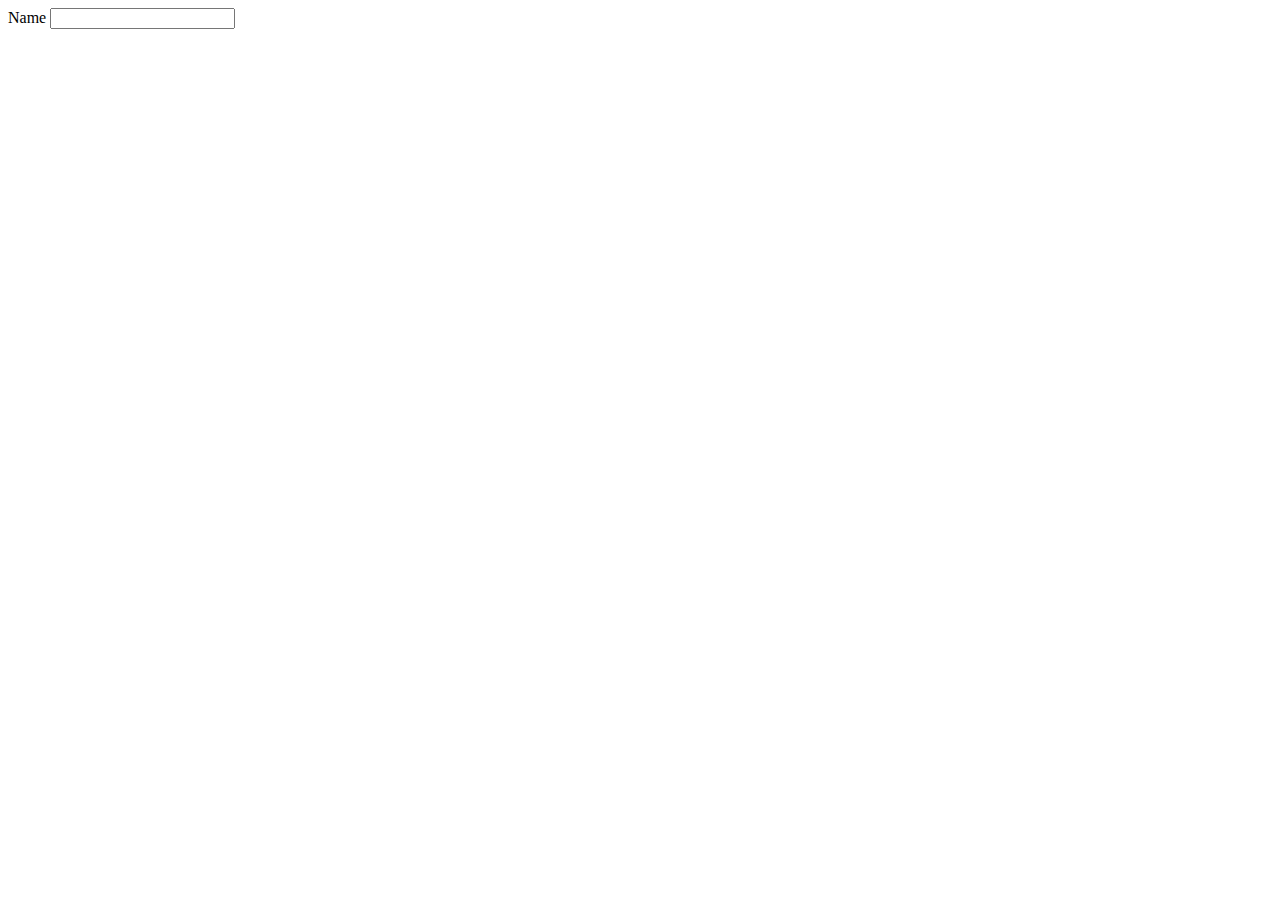
==== form.html @ d58f082d "adding form.html file." ====
<!DOCTYPE html>
<html lang="en">
<head>
    <meta charset="UTF-8">
    <meta name="viewport" content="width=device-width, initial-scale=1.0">
    <title>Form</title>
</head>
<body>
    <form action="" method="get">
        <div>
            <label for="name">Name</label>
            <input type="text" id="name" name="name">
        </div>
        
      </form>
</body>
</html>
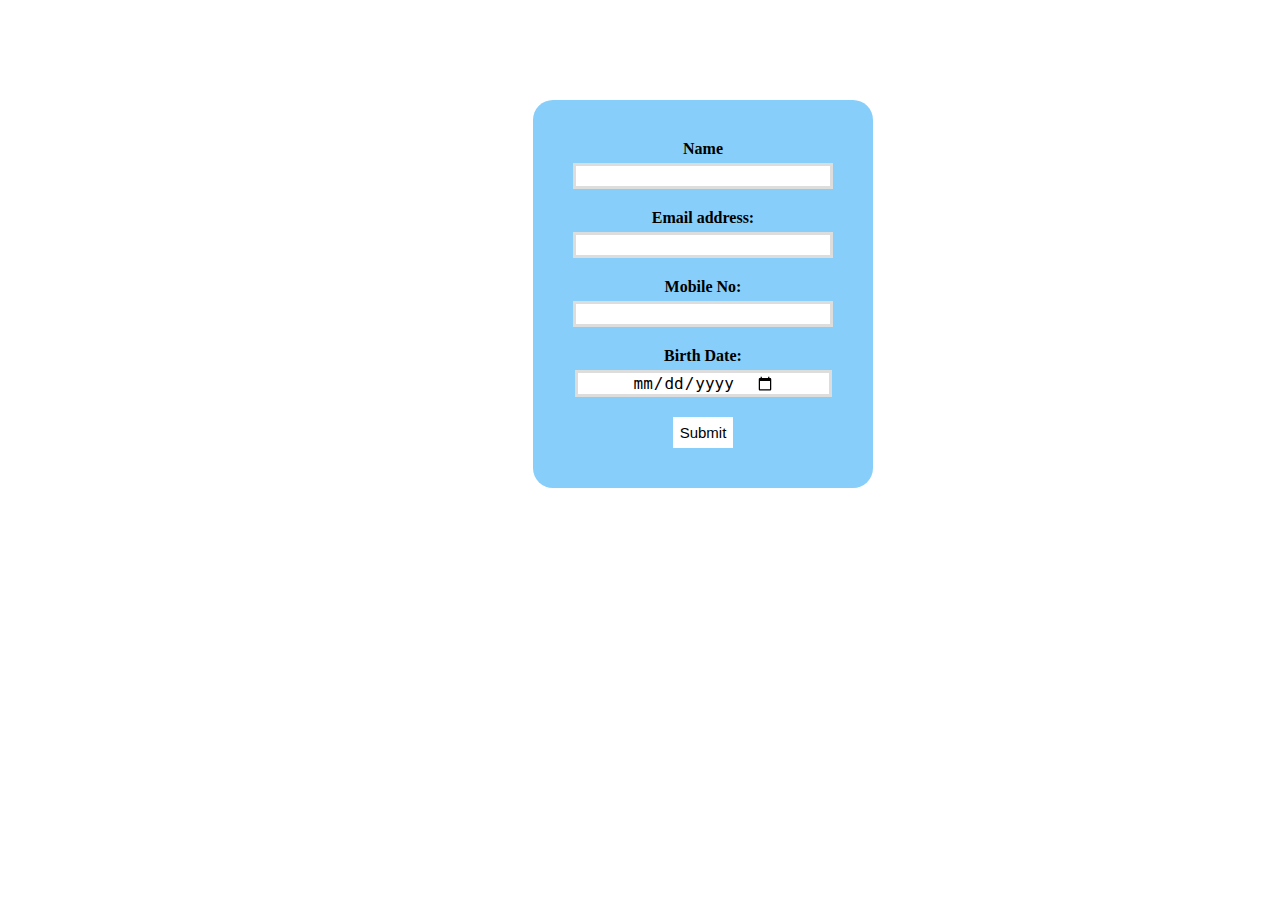
==== commit 43e91b0a: "form done" ====
--- a/form.html
+++ b/form.html
@@ -5,12 +5,70 @@
     <meta name="viewport" content="width=device-width, initial-scale=1.0">
     <title>Form</title>
 </head>
+<style>
+    
+    form {
+        display: flex;
+        justify-content: center;
+        align-items: center;
+        flex-direction: column;
+        margin: 100px;
+        margin-left: 525px;
+        gap: 20px;
+        border: none;
+        border-radius: 20px;
+        width: fit-content;
+        padding: 40px;
+        background-color: lightskyblue;
+    }
+    input {
+        width: 250px;
+        display: flex;
+        justify-content: center;
+        align-items: center;
+        flex-direction: column;
+        background: white;
+        outline: none;
+        border: 3px solid #ddd;
+        font-size: 16px;
+    }
+    label{
+        font-weight: bold;
+        display: flex;
+        justify-content: center;
+        align-items: center;
+        margin-bottom: 5px;
+    }
+
+    button {
+        font-size: 15px;
+        padding: 7px;
+        border-radius: 0;
+        background-color: white;
+        border: none;
+        cursor: pointer;
+    }
+</style>
 <body>
     <form action="" method="get">
         <div>
             <label for="name">Name</label>
-            <input type="text" id="name" name="name">
+            <input type="text" id="name" name="name" required>
         </div>
+        <div>
+            <label for="email">Email address:</label>
+            <input type="email" id="email" name="email" required>
+        </div>
+        <div>
+            <label for="number">Mobile No:</label>
+            <input type="phone" id="number" name="number" required>
+        </div>
+        <div>
+            <label for="age">Birth Date:</label>
+            <input type="date" id="age" name="age" required>
+        </div>
+
+        <button type="submit">Submit</button>
         
       </form>
 </body>
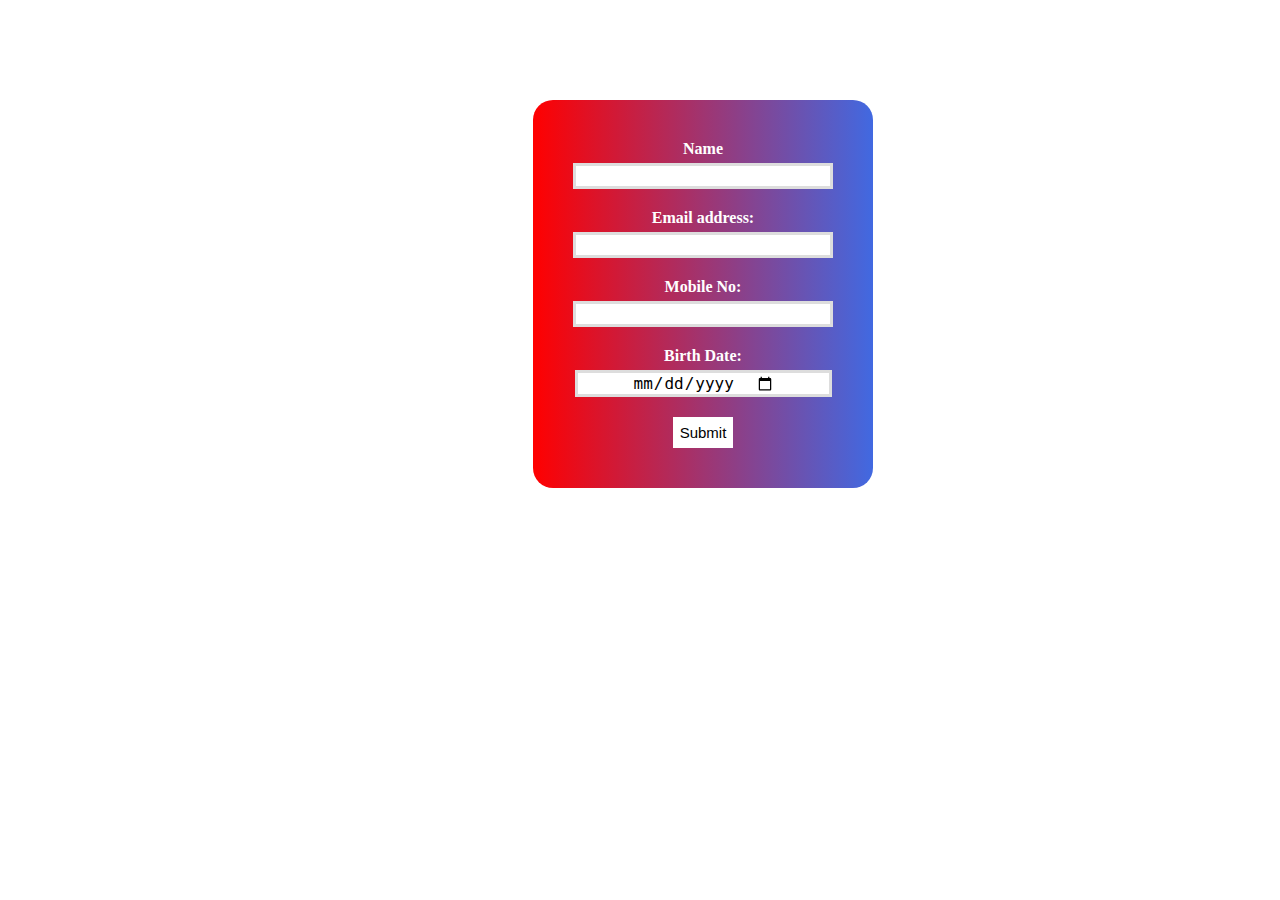
==== commit 824f78d1: "changed form b-color" ====
--- a/form.html
+++ b/form.html
@@ -6,7 +6,9 @@
     <title>Form</title>
 </head>
 <style>
-    
+    body{
+      
+    }
     form {
         display: flex;
         justify-content: center;
@@ -19,7 +21,8 @@
         border-radius: 20px;
         width: fit-content;
         padding: 40px;
-        background-color: lightskyblue;
+        background: linear-gradient(90deg, red, royalblue);
+        color: white;
     }
     input {
         width: 250px;
